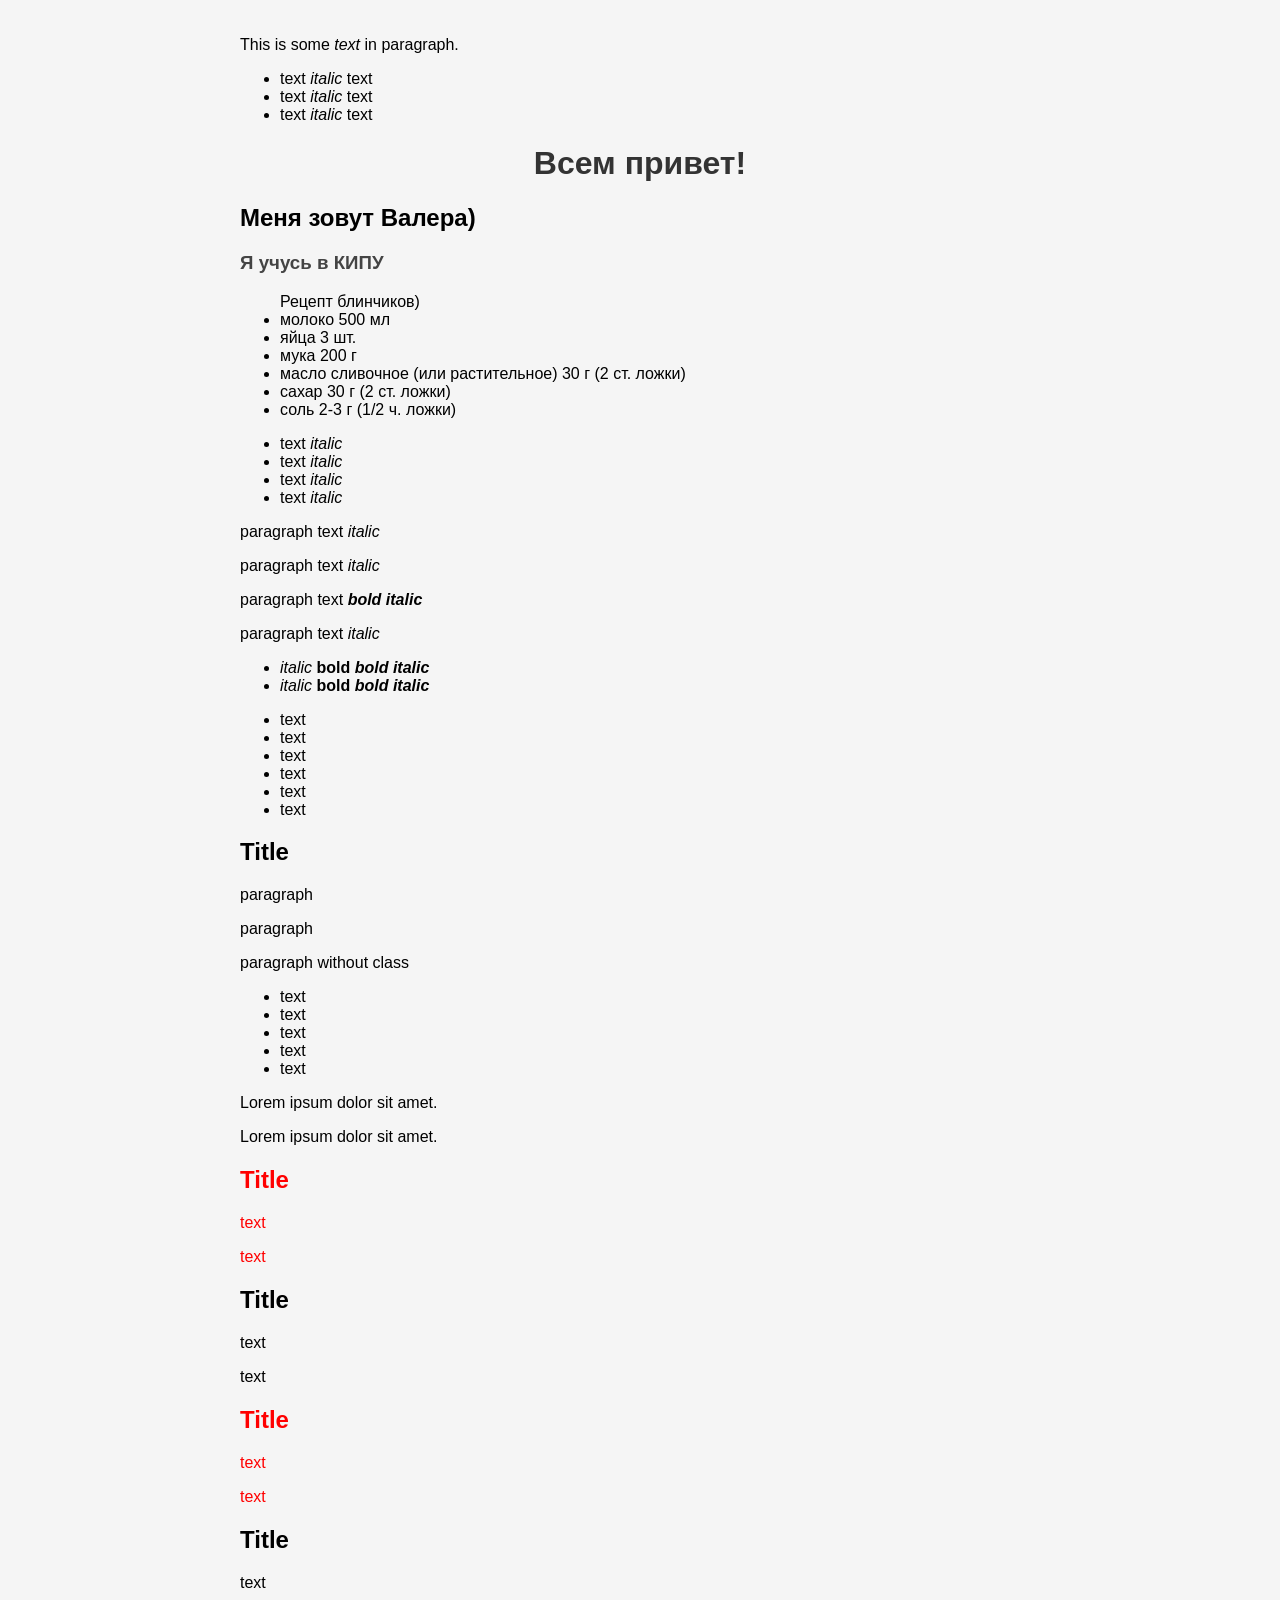
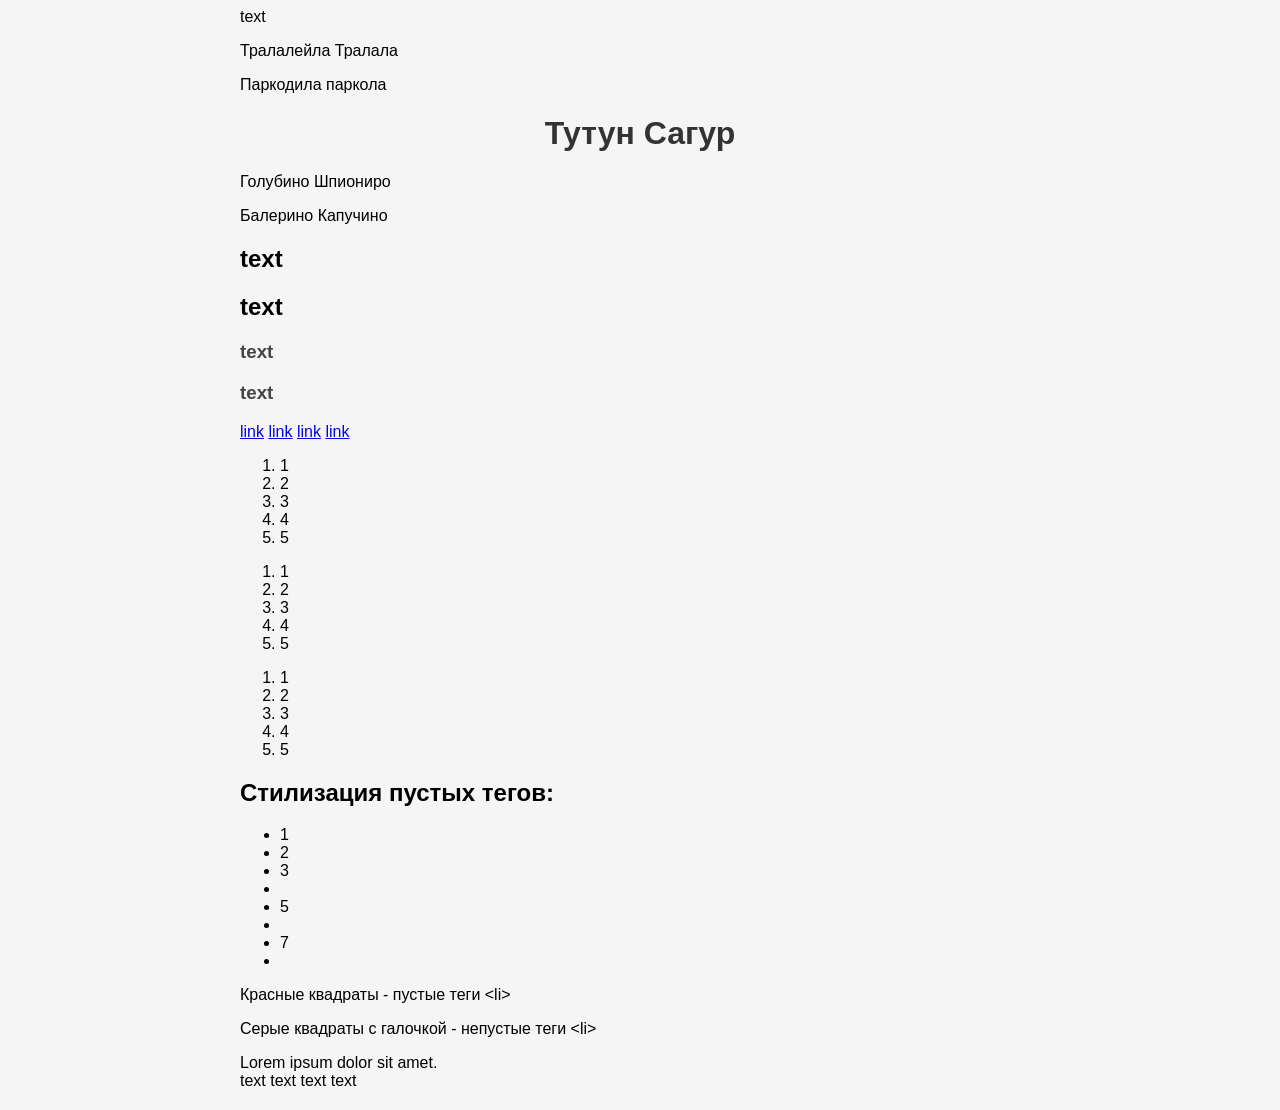
==== 3 laba(selektori).html @ 2b3f7ddb "Add files via upload" ====
<!DOCTYPE html>
<html>
<head>
	<meta charset="utf-8">
	<title>Мой сайт</title>
	<link rel="stylesheet" href="css.css">
</head>
<body>
</body>
</html>
<p>
	This is some <i>text</i> in paragraph.
</p>

<ul>
	<li>text <i>italic</i> text</li>
	<li>text <i>italic</i> text</li>
	<li>text <i>italic</i> text</li>
</ul>
<h1>
	Всем привет!
</h1>
<h2>
	Меня зовут Валера)
</h2>
<h3>
	Я учусь в КИПУ
</h3>
<p>
	<ul>
		Рецепт блинчиков)
		<li>молоко 500 мл</li>
		<li>яйца 3 шт.</li>
		<li>мука 200 г</li>
		<li>масло сливочное (или растительное) 30 г (2 ст. ложки)</li>
		<li>сахар 30 г (2 ст. ложки)</li>
		<li>соль 2-3 г (1/2 ч. ложки)</li>
	</ul>
</p>

<ul>
	<li>text <i>italic</i></li>
	<li>text <i>italic</i></li>
	<li>text <i>italic</i></li>
	<li>text <i>italic</i></li>
</ul>

<p>
	paragraph text <i>italic</i>
</p>
<p>
	paragraph text <i>italic</i>
</p>

<p>
	paragraph text <b><i>bold italic</i></b>
</p>
<p>
	paragraph text <i>italic</i>
</p>

<ul>
	<li>
		<i>italic</i>
		<b>bold</b>
		<b><i>bold italic</i></b>
	</li>
	<li>
		<i>italic</i>
		<b>bold</b>
		<b><i>bold italic</i></b>
	</li>
</ul>

<ul>
	<li class="odd">text</li>
	<li class="eve">text</li>
	<li class="odd">text</li>
	<li class="eve">text</li>
	<li class="odd">text</li>
	<li class="eve">text</li>
</ul>

<h2 class="eee">Title</h2>
<p class="eee">
	paragraph
</p>
<p class="eee">
	paragraph
</p>
<p>
	paragraph without class
</p>

<ul class="eee">
	<li>text</li>
	<li>text</li>
	<li>text</li>
	<li>text</li>
	<li>text</li>
</ul>

<p>
	Lorem ipsum <span class="xxx">dolor sit</span> amet.
</p>
<p>
	<span class="xxx">Lorem ipsum</span> dolor sit amet.
</p>


<div class="red">
	<h2>Title</h2>
	<p>
		text
	</p>
	<p>
		text
	</p>
</div>
<div class="green">
	<h2>Title</h2>
	<p>
		text
	</p>
	<p>
		text
	</p>
</div>
<div class="red">
	<h2>Title</h2>
	<p>
		text
	</p>
	<p>
		text
	</p>
</div>
<div class="green">
	<h2>Title</h2>
	<p>
		text
	</p>
	<p>
		text
	</p>
</div>

<p class="eee">Тралалейла Тралала</p>

<div class="zzz">Паркодила паркола</div>

<h1 class="ggg">Тутун Сагур</h1>

<span class="eee">Голубино Шпиониро</span>

<p class="zzz">Балерино Капучино</p>

<h2 class="header">text</h2>
<h2 class="header">text</h2>
<h3 class="header">text</h3>
<h3 class="header">text</h3>

<a href="#">link</a>

<a href="#" class="eee">link</a>
<a href="#" class="eee">link</a>
<a href="#" class="eee">link</a>


<ol>
	<li>1</li>
	<li>2</li>
	<li>3</li>
	<li>4</li>
	<li>5</li>
</ol>


<ol>
	<li>1</li>
	<li>2</li>
	<li>3</li>
	<li>4</li>
	<li>5</li>
</ol>

<ol>
	<li>1</li>
	<li>2</li>
	<li>3</li>
	<li>4</li>
	<li>5</li>
</ol>


<h2>Стилизация пустых тегов:</h2>

<ul>
	<li>1</li>
	<li>2</li>
	<li>3</li>
	<li></li>
	<li>5</li>
	<li></li>
	<li>7</li>
	<li></li>
</ul>

<p>Красные квадраты - пустые теги &lt;li&gt;</p>
<p>Серые квадраты с галочкой - непустые теги &lt;li&gt;</p>

<div id="elem">
	Lorem ipsum dolor sit amet.
</div>

<div id="xhunter">
</div>

<div id="kg">
	text text text text
</div>
---- css.css ----
body {
    font-family: Arial, sans-serif;
    max-width: 800px;
    margin: 0 auto;
    padding: 20px;
    background-color: #f5f5f5;
}

.task {
    background: white;
    padding: 20px;
    margin: 20px 0;
    border-radius: 8px;
    box-shadow: 0 2px 5px rgba(0,0,0,0.1);
}

h1 {
    color: #333;
    text-align: center;
}

h3 {
    color: #444;
    margin-top: 0;
}

button {
    background: #007bff;
    color: white;
    border: none;
    padding: 8px 15px;
    border-radius: 4px;
    cursor: pointer;
    margin: 5px;
}

button:hover {
    background: #0056b3;
}

#elem1 {
    padding: 10px;
    margin: 10px 0;
    background-color: #e9ecef;
}

#elem2 {
    padding: 10px;
    margin: 10px 0;
    background-color: #e9ecef;
}

#list3 {
    list-style: none;
    padding: 0;
}

#list3 li {
    background: #f8f9fa;
    padding: 5px 10px;
    margin: 2px 0;
    border: 1px solid #dee2e6;
}

#text5, #text6 {
    padding: 10px;
    background-color: #f8f9fa;
    border: 1px solid #dee2e6;
    min-height: 40px;
}

.line-through {
    text-decoration: line-through;
}

.bold {
    font-weight: bold;
}

.red {
    color: red;
}

#elem7 {
    display: none;
    width: 200px;
    height: 100px;
    border: 2px solid green;
    background-color: #d4edda;
    padding: 20px;
    margin-top: 10px;
    text-align: center;
    line-height: 60px;
}

#elem7.active {
    display: block;
}

#elem8 {
    display: none;
    width: 200px;
    height: 200px;
    border: 1px solid green;
    background-color: #e8f5e8;
    margin-top: 10px;
    text-align: center;
    line-height: 200px;
}

#elem8.active {
    display: block;
}
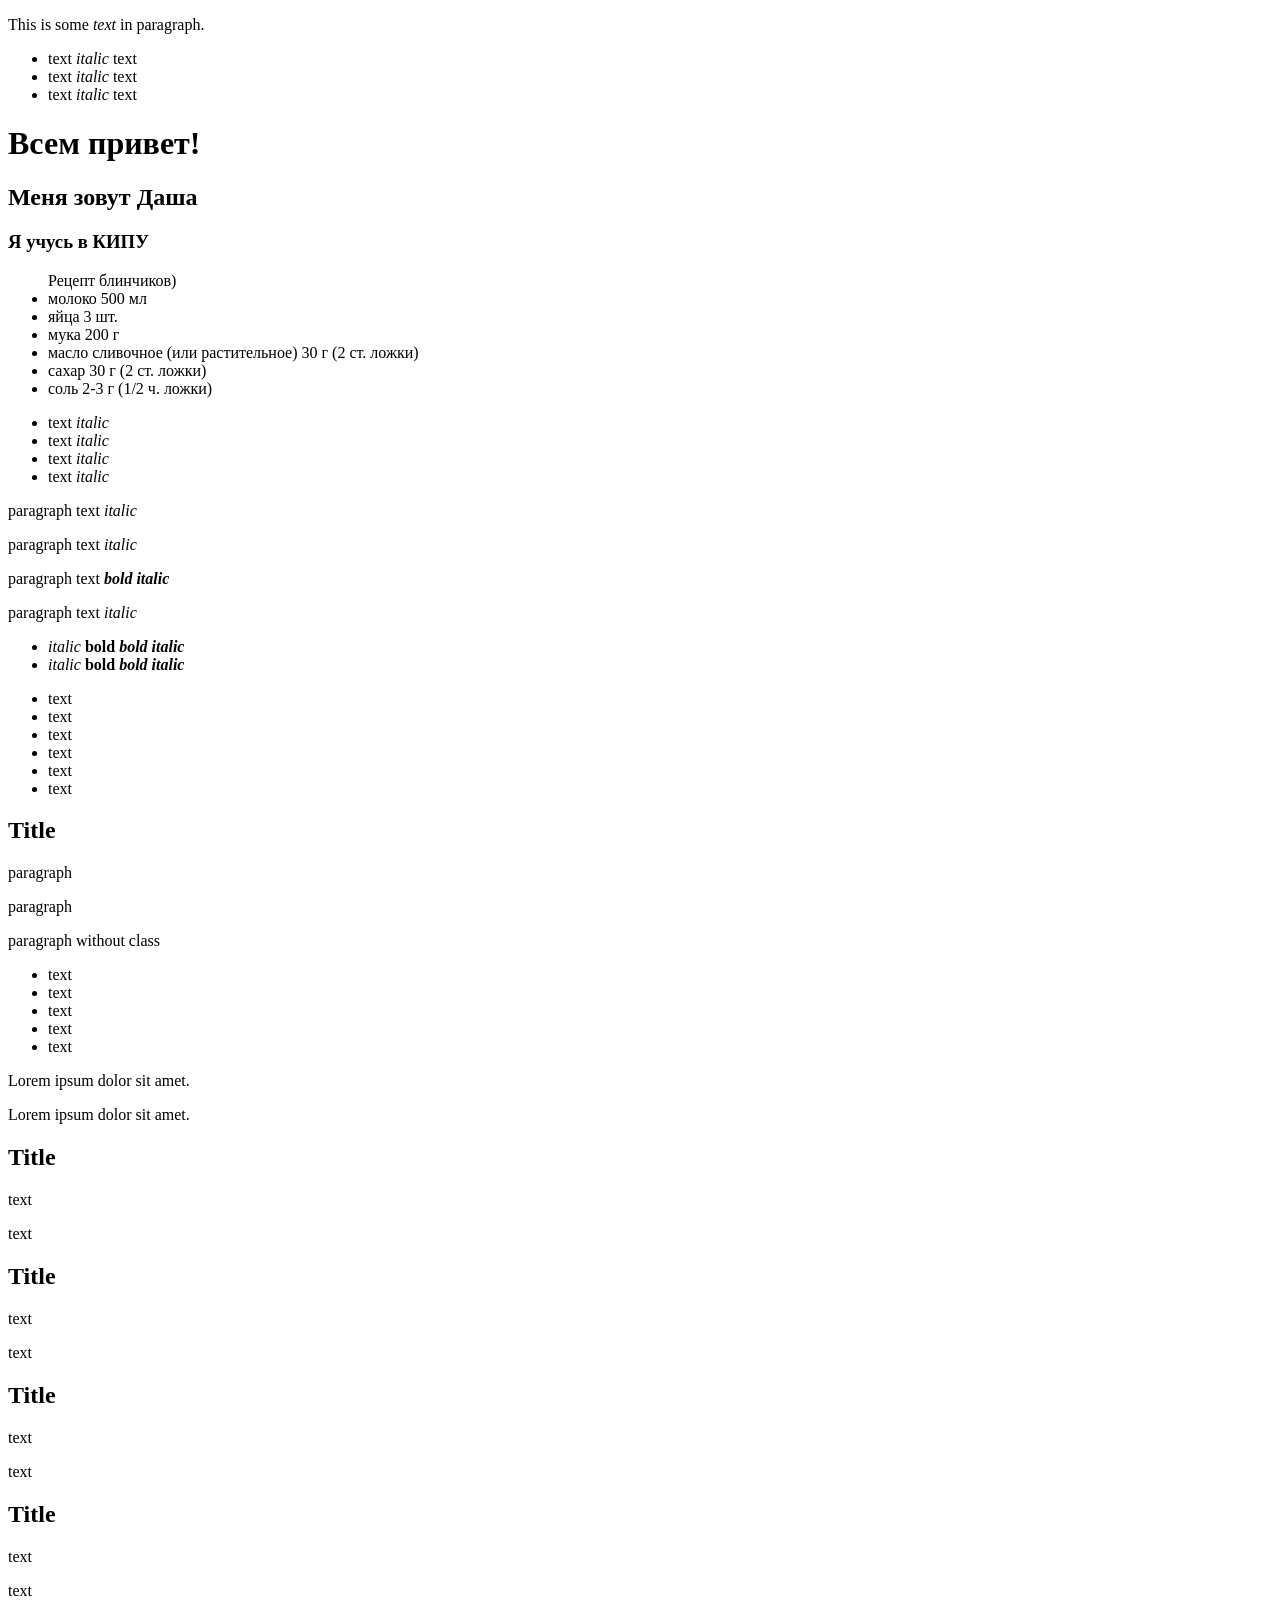
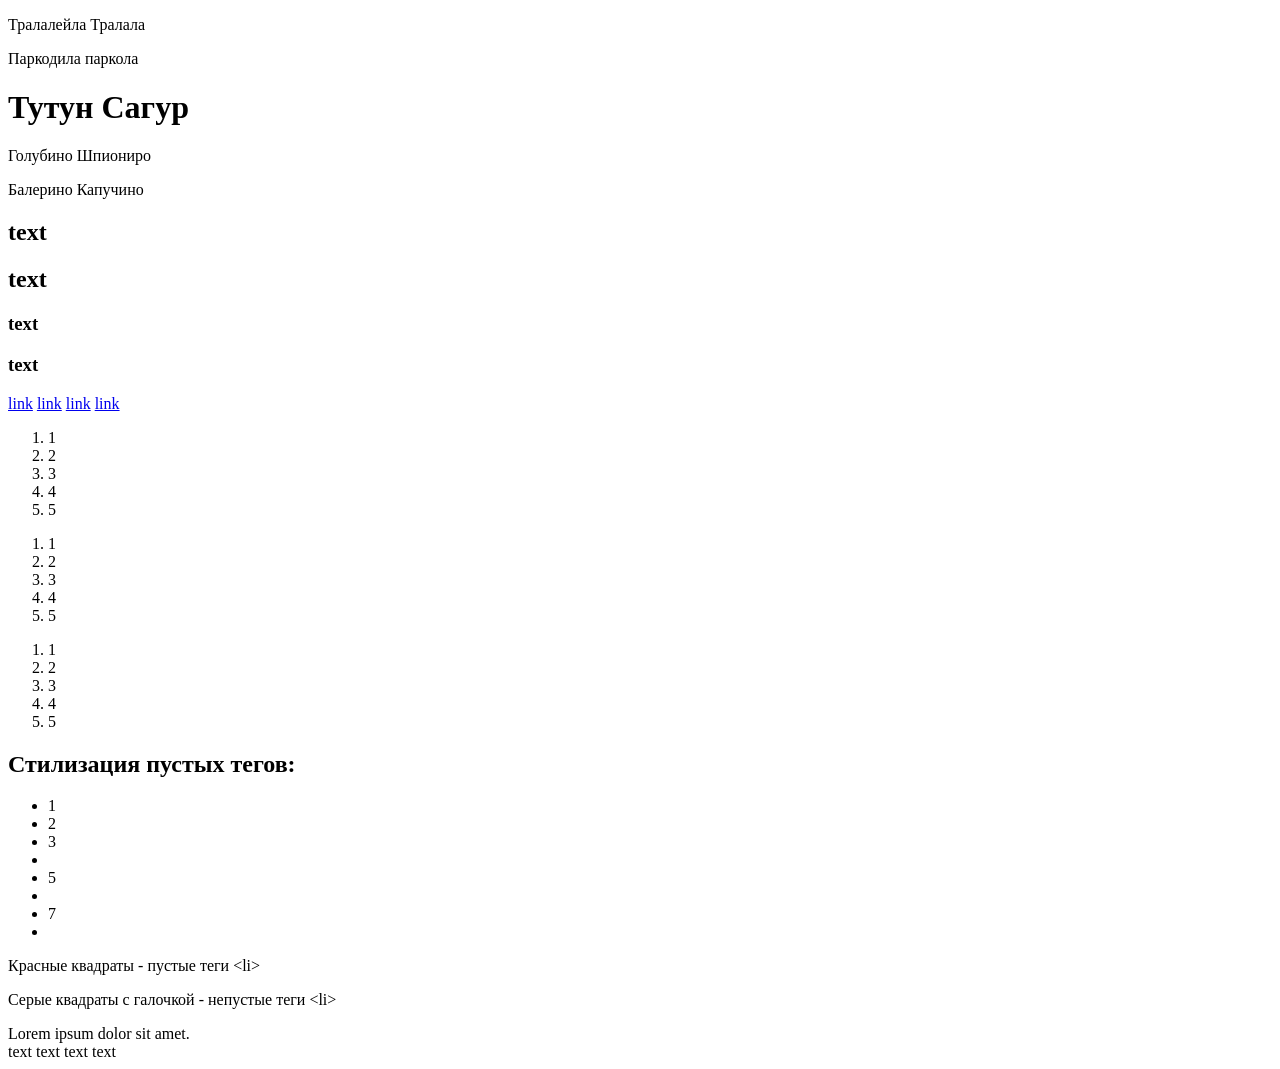
==== commit e5bf7106: "Update 3 laba(selektori).html" ====
--- a/3 laba(selektori).html
+++ b/3 laba(selektori).html
@@ -21,7 +21,7 @@
 	Всем привет!
 </h1>
 <h2>
-	Меня зовут Валера)
+	Меня зовут Даша
 </h2>
 <h3>
 	Я учусь в КИПУ
@@ -218,4 +218,5 @@
 
 <div id="kg">
 	text text text text
-</div>+
+</div>
